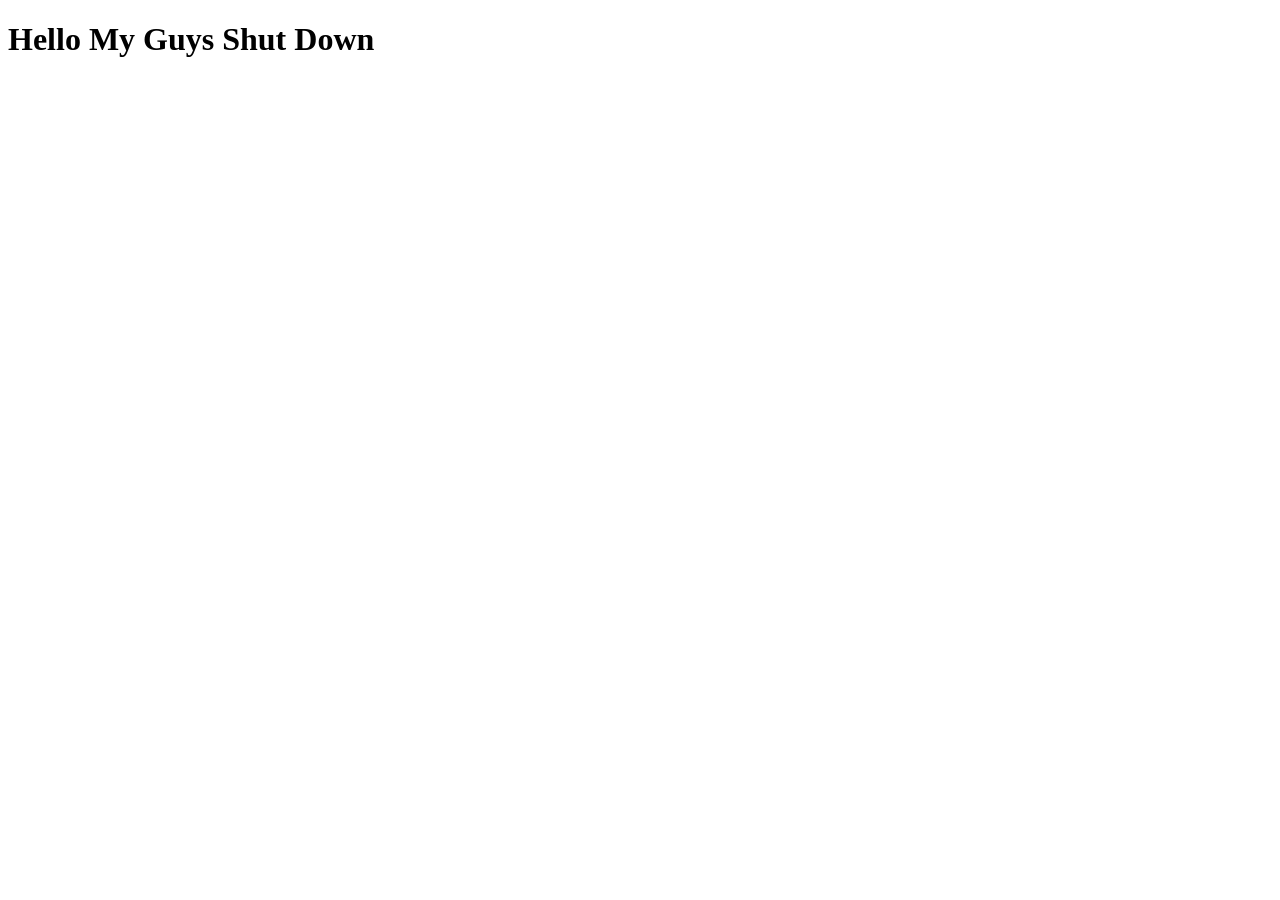
==== BLOG.html @ fd2ff42c "MyLandingPage" ====
<!DOCTYPE html>
<html lang="en">
<head>
    <meta charset="UTF-8">
    <meta name="viewport" content="width=device-width, initial-scale=1.0">
    <title>Welcome To Bulay's Resturant</title>
</head>
<body>
    <h1>Hello My Guys Shut Down</h1>
    
</body>
</html>
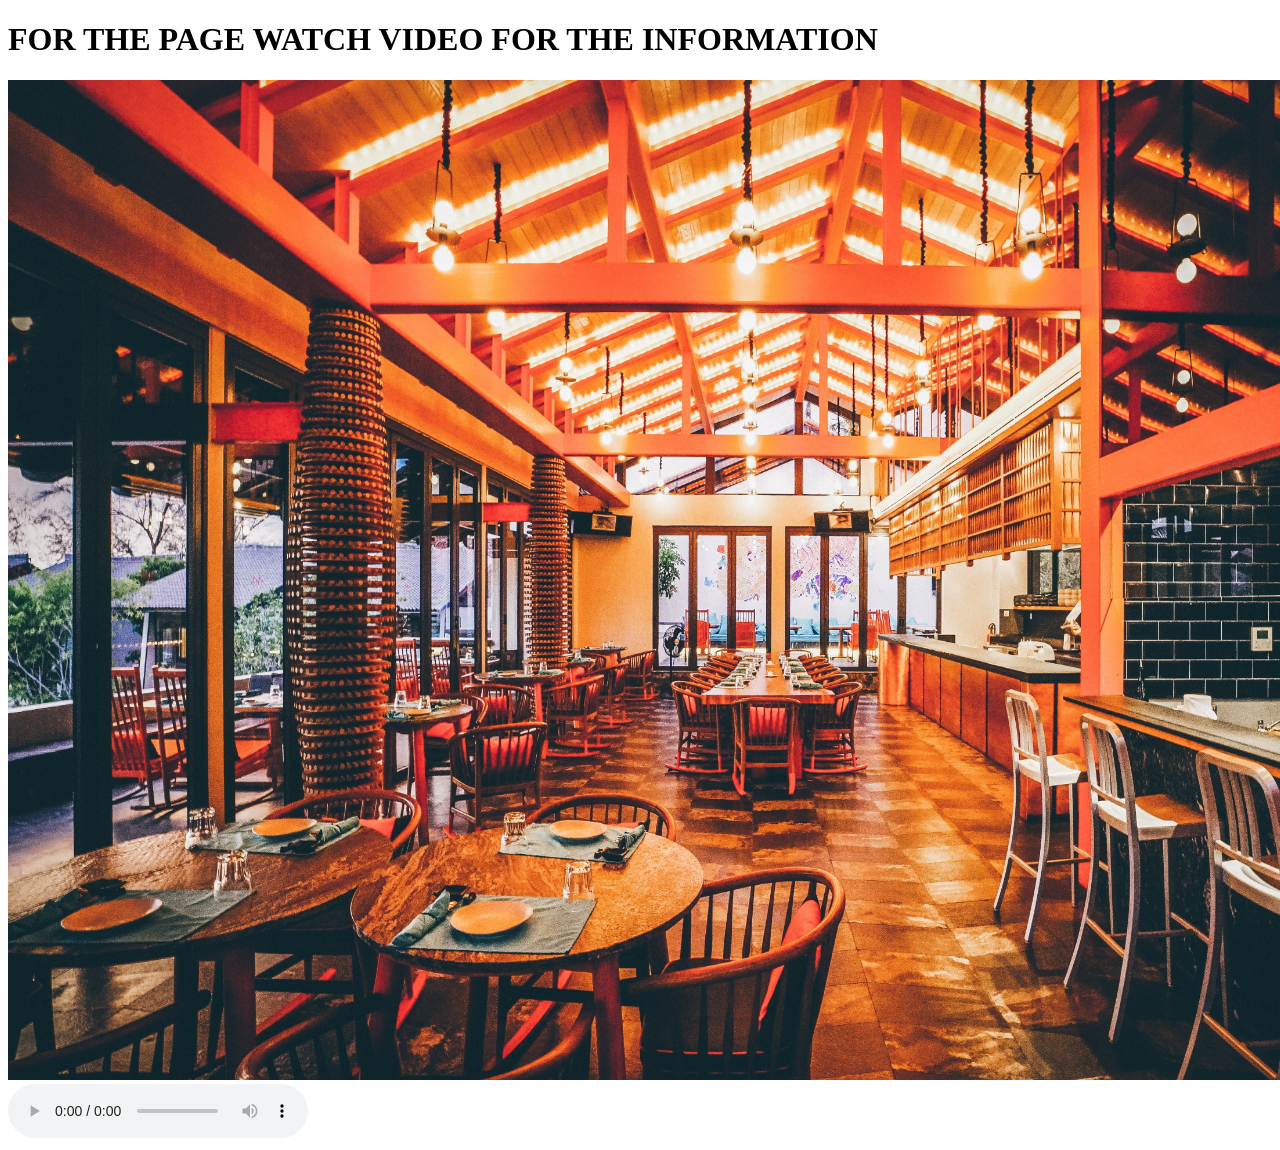
==== commit 5081e5b8: "MyLandingPage" ====
--- a/BLOG.html
+++ b/BLOG.html
@@ -6,7 +6,11 @@
     <title>Welcome To Bulay's Resturant</title>
 </head>
 <body>
-    <h1>Hello My Guys Shut Down</h1>
+    <h1>FOR THE PAGE WATCH VIDEO FOR THE INFORMATION </h1>
+
+        <img src="myresturant.jpg" width="1500" height="1000">
+        <audio controls src="SAKAMOTO DAYS - Opening FULL RUN SAKAMOTO RUN by Vaundy (Lyrics).mp3.crdownload" > 
+    
     
 </body>
 </html>
